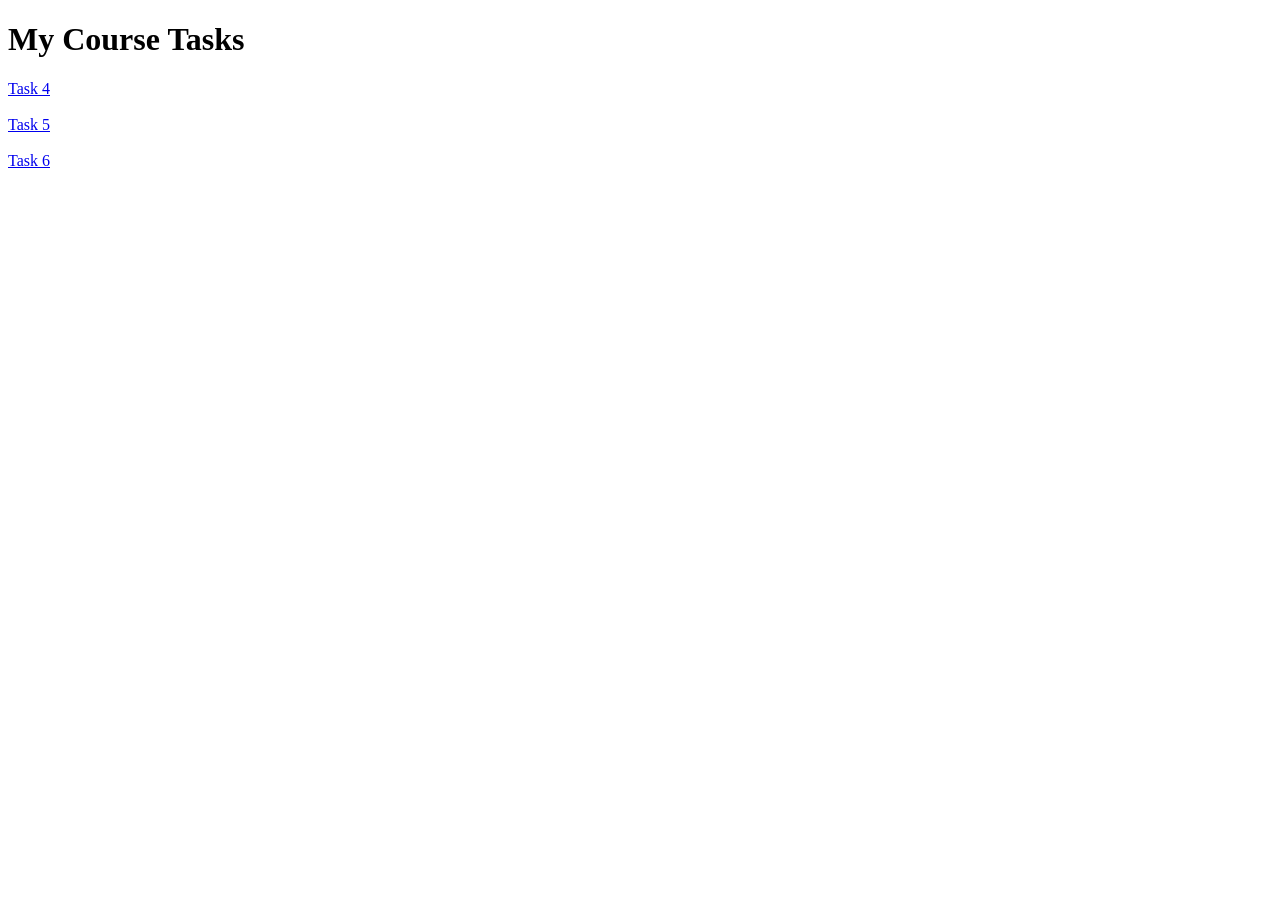
==== main/index.html @ c915bfe2 "added task 7 8 9" ====
<!DOCTYPE html>
<html>
<head>
    <title>My Course Tasks</title>
</head>
<body>

    <h1>My Course Tasks</h1>

    <a href="./task-01/">Task 4</a>
    <br><br>

    <a href="./task-02/">Task 5</a>
    <br><br>

    <a href="./task-03/">Task 6</a>

</body>
</html>
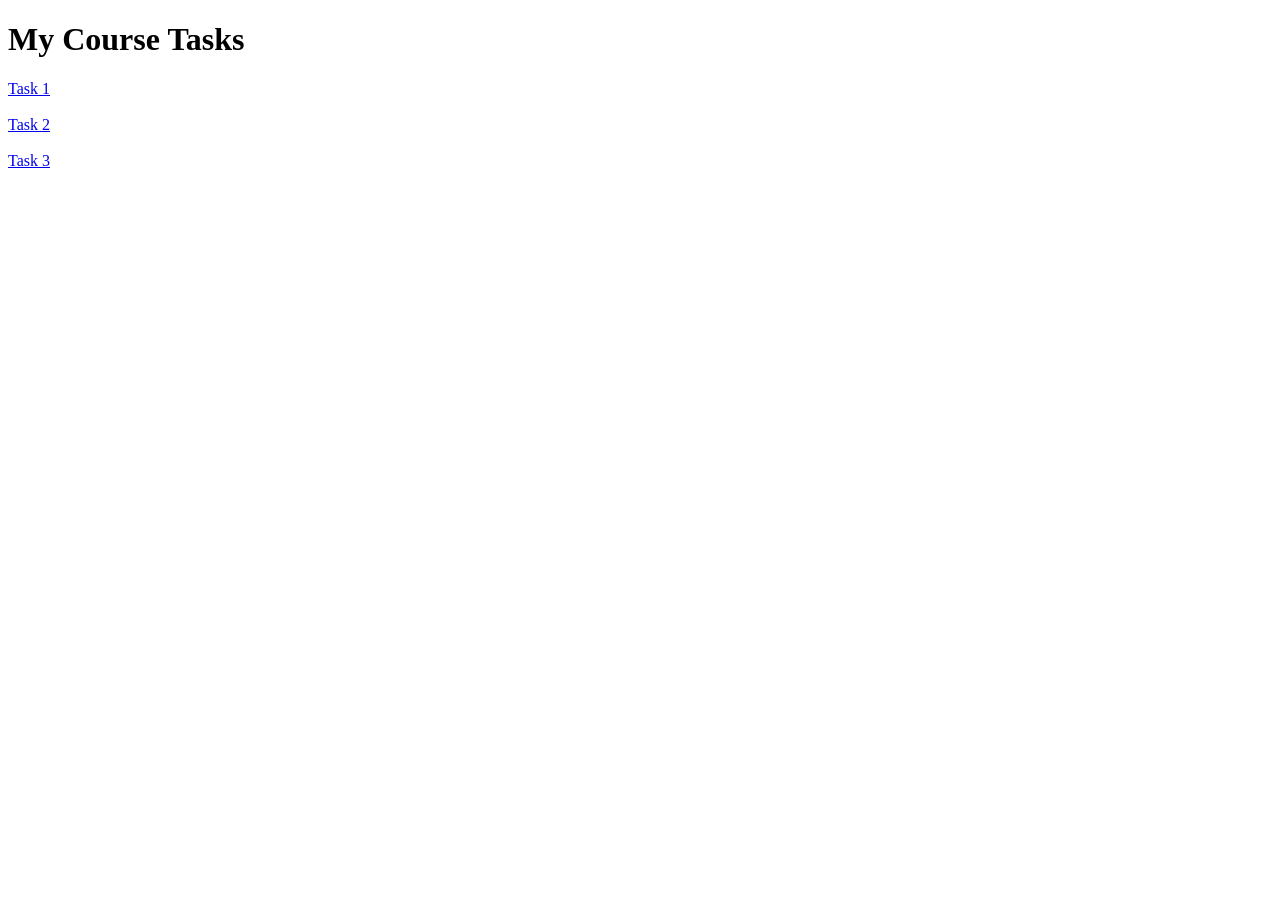
==== commit 6393e583: "updated task 1 2 and 3" ====
--- a/main/index.html
+++ b/main/index.html
@@ -7,13 +7,13 @@
 
     <h1>My Course Tasks</h1>
 
-    <a href="./task-01/">Task 4</a>
+    <a href="./task-01/">Task 1</a>
     <br><br>
 
-    <a href="./task-02/">Task 5</a>
+    <a href="./task-02/">Task 2</a>
     <br><br>
 
-    <a href="./task-03/">Task 6</a>
+    <a href="./task-03/">Task 3</a>
 
 </body>
 </html>
